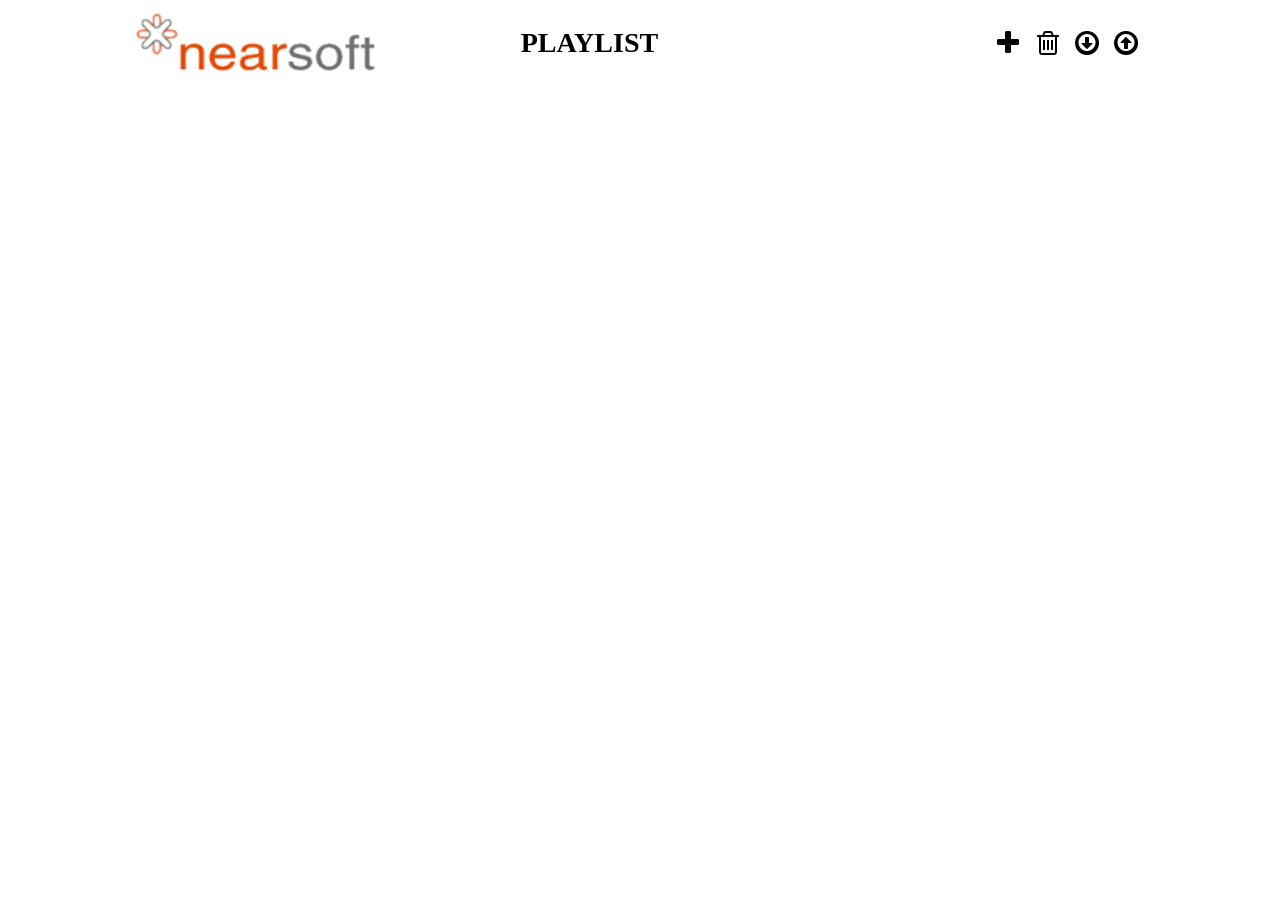
==== index.html @ 37437b0c "First commit" ====
<!DOCTYPE html>
<html>
    <head>
        <title >TEST</title>
        <meta charset="utf-8">
        <meta name="google" content="notranslate" />
        <meta http-equiv="Content-Language" content="en_US" />
        <meta http-equiv="Content-Type" content="text/html; charset=utf-8" />
        <meta http-equiv="X-UA-Compatible" content="IE=edge,chrome=1">
        <meta name="viewport" content="width=device-width, user-scalable=no">
        <!-- Test -->
        <!--
        <link rel="stylesheet" href="//code.jquery.com/qunit/qunit-1.15.0.css">
        <script src="//code.jquery.com/qunit/qunit-1.15.0.js"></script>
        -->
        <!-- -->
        <!-- Css Vendors-->
        <link rel="stylesheet" type="text/css" href="vendors/fontello/css/fontello.css" />
        <!-- -->
        <link rel="stylesheet" type="text/css" href="app/css/main.css" />
    </head>
    <body>
        <div id="main">
            <div id="header">
                <div class="logo">
                    <img src="app/images/logo.png" class="logo-img">
                </div>
                <div class="title">
                    <h1>PLAYLIST</h1>
                </div>
                <div class="action-icons">
                    <div class="ico icon-up-circled2"></div>
                    <div class="ico icon-down-circled2"></div>
                    <div class="ico icon-trash"></div>
                    <div class="ico icon-plus"></div>
                </div>
                <div class="clear"></div>
            </div>
            <div id="list-container"></div>
            <div id="new-item"></div>
        </div>
        <!-- JavaScript Vendors-->
        <script src="vendors/jquery/jquery-2.1.1.js"></script>
        <script src="vendors/jpload/jpload.js"></script>
        <!-- -->
        <script src="app/js/playlist.js"></script>
        <script src="app/js/behavior.js"></script>

        <!-- Test Files -->
        <script src="test/addElement.js"></script>
        <script src="test/deleteElement.js"></script>
        <script src="test/deleteSelectedElement.js"></script>
        <script src="test/downSelectedElement.js"></script>
        <script src="test/editElement.js"></script>
        <script src="test/loadPlaylist.js"></script>
        <script src="test/upSelectedElement.js"></script>
    </body>
    <div id="qunit"></div>
</html>
---- vendors/fontello/css/fontello.css ----
@font-face {
  font-family: 'fontello';
  src: url('../font/fontello.eot?10183685');
  src: url('../font/fontello.eot?10183685#iefix') format('embedded-opentype'),
       url('../font/fontello.woff?10183685') format('woff'),
       url('../font/fontello.ttf?10183685') format('truetype'),
       url('../font/fontello.svg?10183685#fontello') format('svg');
  font-weight: normal;
  font-style: normal;
}
/* Chrome hack: SVG is rendered more smooth in Windozze. 100% magic, uncomment if you need it. */
/* Note, that will break hinting! In other OS-es font will be not as sharp as it could be */
/*
@media screen and (-webkit-min-device-pixel-ratio:0) {
  @font-face {
    font-family: 'fontello';
    src: url('../font/fontello.svg?10183685#fontello') format('svg');
  }
}
*/
 
 [class^="icon-"]:before, [class*=" icon-"]:before {
  font-family: "fontello";
  font-style: normal;
  font-weight: normal;
  speak: none;
 
  display: inline-block;
  text-decoration: inherit;
  width: 1em;
  margin-right: .2em;
  text-align: center;
  /* opacity: .8; */
 
  /* For safety - reset parent styles, that can break glyph codes*/
  font-variant: normal;
  text-transform: none;
     
  /* fix buttons height, for twitter bootstrap */
  line-height: 1em;
 
  /* Animation center compensation - margins should be symmetric */
  /* remove if not needed */
  margin-left: .2em;
 
  /* you can be more comfortable with increased icons size */
  /* font-size: 120%; */
 
  /* Uncomment for 3D effect */
  /* text-shadow: 1px 1px 1px rgba(127, 127, 127, 0.3); */
}
 
.icon-plus:before { content: '\e800'; } /* '' */
.icon-minus:before { content: '\e804'; } /* '' */
.icon-pencil:before { content: '\e805'; } /* '' */
.icon-trash:before { content: '\e801'; } /* '' */
.icon-down-circled2:before { content: '\e803'; } /* '' */
.icon-up-circled2:before { content: '\e802'; } /* '' */
---- app/css/main.css ----
/* line 1, ../sass/main.scss */
#main {
  width: 80%;
  margin: 0 auto;
  font-size: 14px;
}
/* line 5, ../sass/main.scss */
#main .clear {
  clear: both;
}
/* line 8, ../sass/main.scss */
#main #header {
  margin: 0 auto;
  width: 100%;
}
/* line 11, ../sass/main.scss */
#main #header .logo {
  float: left;
  width: 30%;
  padding-top: 3px;
}
/* line 15, ../sass/main.scss */
#main #header .logo img {
  width: 80%;
}
/* line 19, ../sass/main.scss */
#main #header .title {
  float: left;
  width: 30%;
  text-align: center;
}
/* line 23, ../sass/main.scss */
#main #header .title h1 {
  font-size: 2em;
}
/* line 27, ../sass/main.scss */
#main #header .action-icons {
  float: right;
  width: 30%;
  padding-top: 20px;
}
/* line 31, ../sass/main.scss */
#main #header .action-icons .ico {
  cursor: pointer;
  float: right;
  font-size: 2em;
}
/* line 39, ../sass/main.scss */
#main #list-container .item {
  height: 50px;
  border: solid 3px #000;
  border-radius: 5px;
  background: #eee;
  margin-bottom: 15px;
}
/* line 45, ../sass/main.scss */
#main #list-container .item:nth-child(2n) {
  background: #fff;
}
/* line 48, ../sass/main.scss */
#main #list-container .item.selected {
  background: #B9D2E5;
}
/* line 51, ../sass/main.scss */
#main #list-container .item .id-item {
  font-size: 2em;
  width: 5%;
  float: left;
  padding-top: 7px;
  padding-left: 9px;
}
/* line 58, ../sass/main.scss */
#main #list-container .item .check-item {
  width: 5%;
  float: left;
  padding-top: 15px;
}
/* line 63, ../sass/main.scss */
#main #list-container .item .name-item {
  width: 70%;
  float: left;
  padding-top: 17px;
}
/* line 68, ../sass/main.scss */
#main #list-container .item .action-item {
  width: 18%;
  float: right;
}
/* line 71, ../sass/main.scss */
#main #list-container .item .action-item .icon-container {
  padding-top: 9px;
}
/* line 73, ../sass/main.scss */
#main #list-container .item .action-item .icon-container .ico {
  cursor: pointer;
  float: right;
  font-size: 2em;
}
/* line 82, ../sass/main.scss */
#main #new-item {
  height: 300px;
  background: #fff;
  z-index: 3;
  margin: 0 auto;
  position: relative;
  right: 0;
  float: right;
  top: 10%;
}
/* line 91, ../sass/main.scss */
#main #new-item.display-none {
  display: none;
}
/* line 95, ../sass/main.scss */
#main #new-item .edit-item .close-edit-item {
  float: left;
  color: #999;
  font-weight: 900;
  cursor: pointer;
  background: #ddd;
  font-size: 1em;
  padding-left: 10px;
  padding-right: 10px;
  margin-top: 5px;
  margin-right: 15px;
  border-right: 31px;
}
/* line 112, ../sass/main.scss */
#main #new-item .close-new-item {
  float: left;
  color: #f00;
  font-weight: 900;
  cursor: pointer;
  background: #eee;
  font-size: 2em;
  border-radius: 30px;
  padding-left: 10px;
  padding-right: 10px;
  margin-top: 2px;
  margin-right: 15px;
  border: solid 1px #ddd;
}
/* line 125, ../sass/main.scss */
#main #new-item .close-new-item .close-container {
  padding-top: 3px;
}
/* line 129, ../sass/main.scss */
#main #new-item .name {
  height: 30px;
  padding: 3px;
  border-radius: 5px;
  border: 3px;
  border: solid 1px #eee;
}
/* line 136, ../sass/main.scss */
#main #new-item .add-item-button {
  border-radius: 3px;
  padding: 10px 21px;
  border: solid 1px #000;
  text-align: center;
}
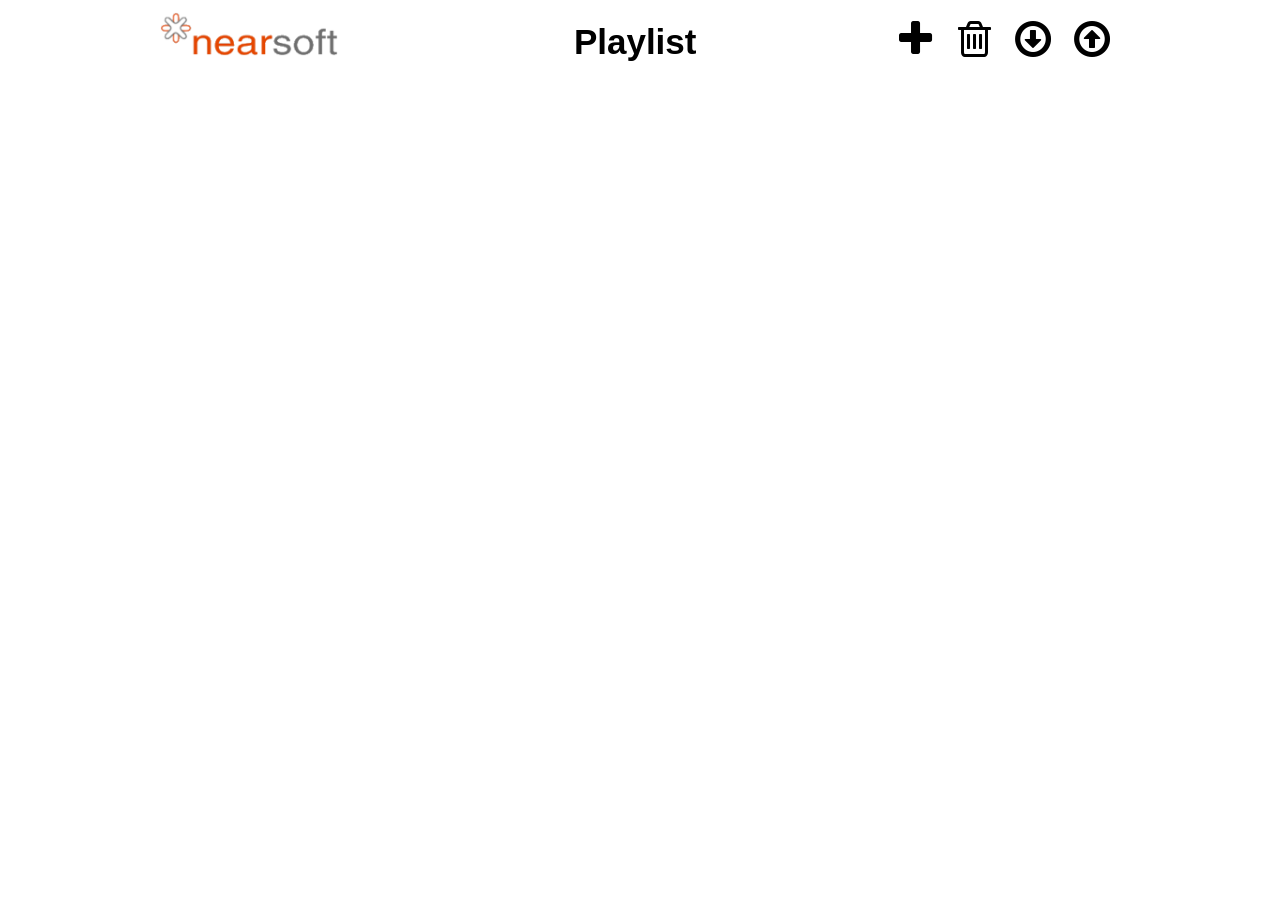
==== commit 1580691b: "added mvc pattern" ====
--- a/index.html
+++ b/index.html
@@ -26,7 +26,7 @@
                     <img src="app/images/logo.png" class="logo-img">
                 </div>
                 <div class="title">
-                    <h1>PLAYLIST</h1>
+                    <h1>Playlist</h1>
                 </div>
                 <div class="action-icons">
                     <div class="ico icon-up-circled2"></div>
@@ -43,10 +43,12 @@
         <script src="vendors/jquery/jquery-2.1.1.js"></script>
         <script src="vendors/jpload/jpload.js"></script>
         <!-- -->
-        <script src="app/js/playlist.js"></script>
+        <script src="app/js/models/todoModel.js"></script>
+        <script src="app/js/controllers/todoController.js"></script>
         <script src="app/js/behavior.js"></script>
 
         <!-- Test Files -->
+        <!--
         <script src="test/addElement.js"></script>
         <script src="test/deleteElement.js"></script>
         <script src="test/deleteSelectedElement.js"></script>
@@ -54,6 +56,7 @@
         <script src="test/editElement.js"></script>
         <script src="test/loadPlaylist.js"></script>
         <script src="test/upSelectedElement.js"></script>
+        -->
     </body>
-    <div id="qunit"></div>
+    <!-- <div id="qunit"></div> -->
 </html>
--- a/app/css/main.css
+++ b/app/css/main.css
@@ -1,67 +1,84 @@
 /* line 1, ../sass/main.scss */
 #main {
-  width: 80%;
+  max-width: 962px;
+  width: 962px;
   margin: 0 auto;
   font-size: 14px;
+  font-family: Tahoma, Geneva, sans-serif;
 }
-/* line 5, ../sass/main.scss */
+/* line 7, ../sass/main.scss */
 #main .clear {
   clear: both;
 }
-/* line 8, ../sass/main.scss */
+/* line 10, ../sass/main.scss */
 #main #header {
   margin: 0 auto;
   width: 100%;
+  margin-bottom: 19px;
 }
-/* line 11, ../sass/main.scss */
+/* line 14, ../sass/main.scss */
 #main #header .logo {
   float: left;
-  width: 30%;
+  width: 33%;
   padding-top: 3px;
 }
-/* line 15, ../sass/main.scss */
+/* line 18, ../sass/main.scss */
 #main #header .logo img {
-  width: 80%;
+  max-width: 180px;
+  width: 100%;
 }
-/* line 19, ../sass/main.scss */
+/* line 23, ../sass/main.scss */
 #main #header .title {
   float: left;
-  width: 30%;
+  width: 33%;
   text-align: center;
+  margin-top: 14px;
 }
-/* line 23, ../sass/main.scss */
+/* line 28, ../sass/main.scss */
 #main #header .title h1 {
-  font-size: 2em;
+  font-size: 2.5em;
+  font-weight: 900;
+  margin: 0;
+  padding: 0;
 }
-/* line 27, ../sass/main.scss */
+/* line 35, ../sass/main.scss */
 #main #header .action-icons {
   float: right;
-  width: 30%;
-  padding-top: 20px;
+  width: 33%;
+  padding-top: 8px;
 }
-/* line 31, ../sass/main.scss */
+/* line 39, ../sass/main.scss */
 #main #header .action-icons .ico {
   cursor: pointer;
   float: right;
-  font-size: 2em;
+  font-size: 3em;
+  -webkit-transition: all .1s ease;
+  transition: all .1s ease;
 }
-/* line 39, ../sass/main.scss */
+/* line 45, ../sass/main.scss */
+#main #header .action-icons .ico:hover {
+  background: #e6411e;
+  color: #fff;
+  -webkit-transition: all .1s ease;
+  transition: all .1s ease;
+}
+/* line 55, ../sass/main.scss */
 #main #list-container .item {
   height: 50px;
   border: solid 3px #000;
   border-radius: 5px;
-  background: #eee;
+  background: #cccccc;
   margin-bottom: 15px;
 }
-/* line 45, ../sass/main.scss */
+/* line 61, ../sass/main.scss */
 #main #list-container .item:nth-child(2n) {
   background: #fff;
 }
-/* line 48, ../sass/main.scss */
+/* line 64, ../sass/main.scss */
 #main #list-container .item.selected {
   background: #B9D2E5;
 }
-/* line 51, ../sass/main.scss */
+/* line 67, ../sass/main.scss */
 #main #list-container .item .id-item {
   font-size: 2em;
   width: 5%;
@@ -69,34 +86,49 @@
   padding-top: 7px;
   padding-left: 9px;
 }
-/* line 58, ../sass/main.scss */
+/* line 74, ../sass/main.scss */
 #main #list-container .item .check-item {
-  width: 5%;
+  width: 26px;
   float: left;
   padding-top: 15px;
 }
-/* line 63, ../sass/main.scss */
+/* line 79, ../sass/main.scss */
 #main #list-container .item .name-item {
   width: 70%;
   float: left;
   padding-top: 17px;
 }
-/* line 68, ../sass/main.scss */
+/* line 84, ../sass/main.scss */
 #main #list-container .item .action-item {
   width: 18%;
   float: right;
 }
-/* line 71, ../sass/main.scss */
+/* line 87, ../sass/main.scss */
 #main #list-container .item .action-item .icon-container {
   padding-top: 9px;
 }
-/* line 73, ../sass/main.scss */
+/* line 89, ../sass/main.scss */
 #main #list-container .item .action-item .icon-container .ico {
   cursor: pointer;
   float: right;
   font-size: 2em;
+  border-radius: solid 1px #ddd;
+  -webkit-transition: all .1s ease;
+  transition: all .1s ease;
 }
-/* line 82, ../sass/main.scss */
+/* line 96, ../sass/main.scss */
+#main #list-container .item .action-item .icon-container .ico.icon-minus {
+  margin-right: 8px;
+}
+/* line 99, ../sass/main.scss */
+#main #list-container .item .action-item .icon-container .ico:hover {
+  background: #e6411e;
+  border: solid 1px #eee;
+  color: #fff;
+  -webkit-transition: all .1s ease;
+  transition: all .1s ease;
+}
+/* line 111, ../sass/main.scss */
 #main #new-item {
   height: 300px;
   background: #fff;
@@ -107,11 +139,11 @@
   float: right;
   top: 10%;
 }
-/* line 91, ../sass/main.scss */
+/* line 120, ../sass/main.scss */
 #main #new-item.display-none {
   display: none;
 }
-/* line 95, ../sass/main.scss */
+/* line 124, ../sass/main.scss */
 #main #new-item .edit-item .close-edit-item {
   float: left;
   color: #999;
@@ -125,7 +157,7 @@
   margin-right: 15px;
   border-right: 31px;
 }
-/* line 112, ../sass/main.scss */
+/* line 141, ../sass/main.scss */
 #main #new-item .close-new-item {
   float: left;
   color: #f00;
@@ -140,11 +172,11 @@
   margin-right: 15px;
   border: solid 1px #ddd;
 }
-/* line 125, ../sass/main.scss */
+/* line 154, ../sass/main.scss */
 #main #new-item .close-new-item .close-container {
   padding-top: 3px;
 }
-/* line 129, ../sass/main.scss */
+/* line 158, ../sass/main.scss */
 #main #new-item .name {
   height: 30px;
   padding: 3px;
@@ -152,7 +184,7 @@
   border: 3px;
   border: solid 1px #eee;
 }
-/* line 136, ../sass/main.scss */
+/* line 165, ../sass/main.scss */
 #main #new-item .add-item-button {
   border-radius: 3px;
   padding: 10px 21px;
